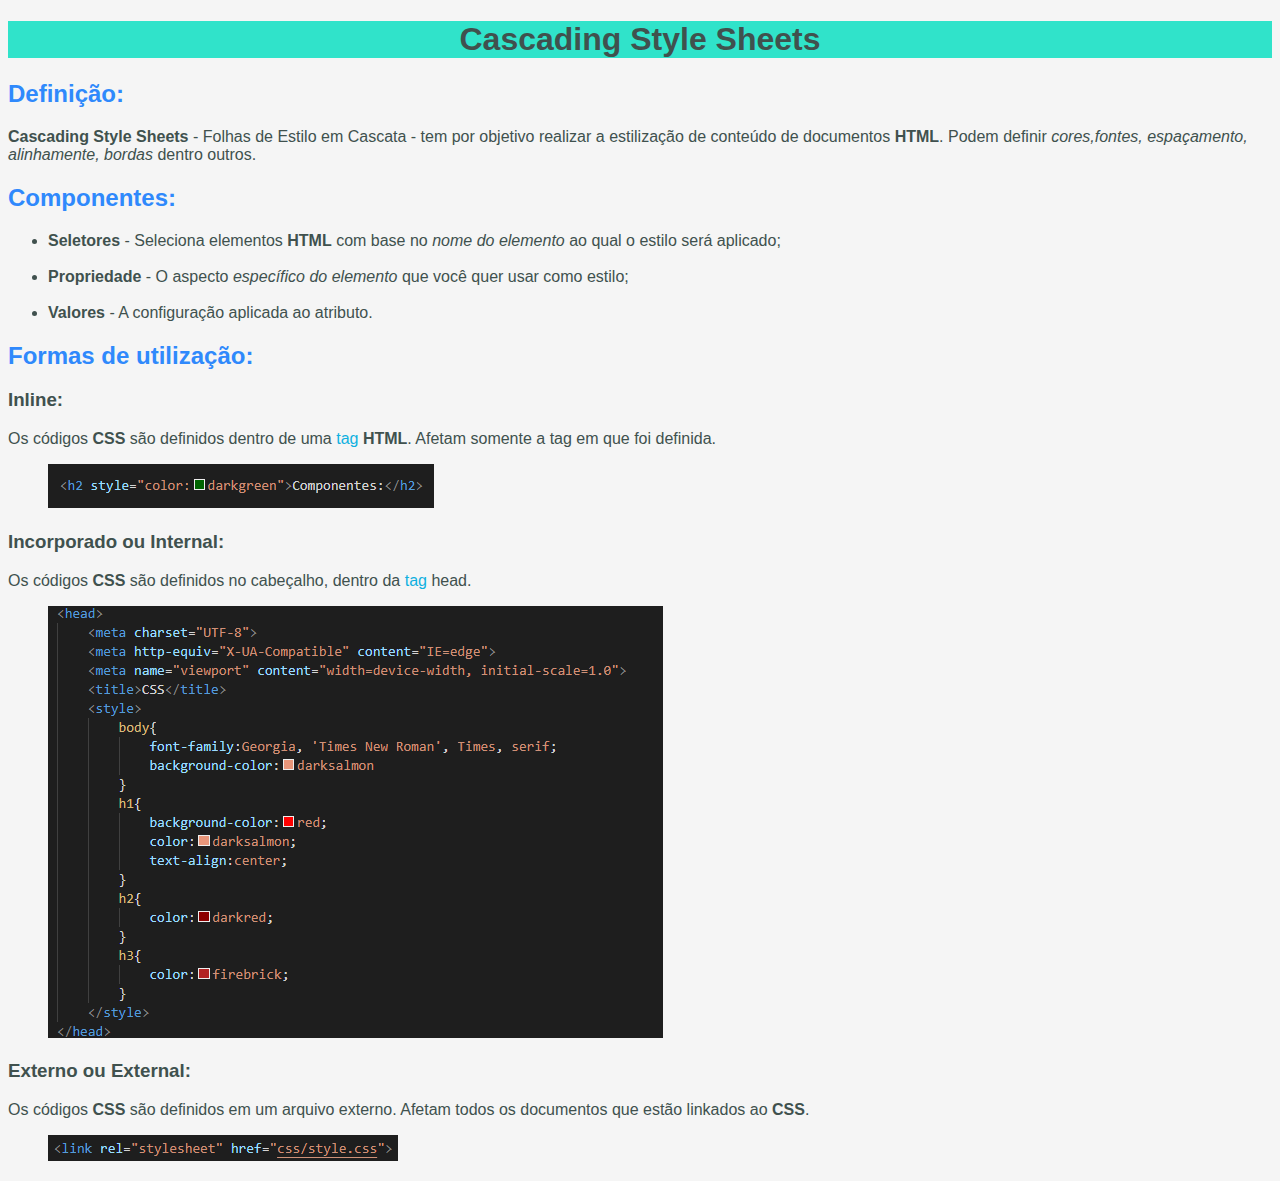
==== index.html @ 5d23a9cd "imagens adicionadas" ====
<!DOCTYPE html>
<html lang="en">
<head>
    <meta charset="UTF-8">
    <meta http-equiv="X-UA-Compatible" content="IE=edge">
    <meta name="viewport" content="width=device-width, initial-scale=1.0">
    <title>Cascading Style Sheets (CSS)</title>
    <link rel="stylesheet" href="css/style.css">
</head>
<body>
    <h1>Cascading Style Sheets</h1>
    
    <h2>Definição:</h2>
    <p>
        <b>Cascading Style Sheets</b> - Folhas de Estilo em Cascata - tem por objetivo
        realizar a estilização de conteúdo de documentos <b>HTML</b>. Podem definir <i>
        cores,fontes, espaçamento, alinhamente, bordas</i> dentro outros.
    </p>

    <h2>Componentes:</h2>

    <ul>
        <li>
            <b>Seletores</b> - Seleciona elementos <b>HTML</b> com base no <i>nome do elemento</i> ao qual o estilo
            será aplicado;
        </li>
        <br>
        <li><b>Propriedade</b> - O aspecto <i>específico do elemento</i> que você quer usar como estilo;</li>
        <br>
        <li><b>Valores</b> - A configuração aplicada ao atributo.</li>
    </ul>

    <h2>Formas de utilização:</h2>
    <h3>Inline:</h3>
    <p>
        Os códigos <b>CSS</b> são definidos dentro de uma <font color=softblue>tag</font> <b>HTML</b>.
        Afetam somente a tag em que foi definida.
    </p>

    <figure>
        <img src="img/Inline.png">
    </figure>

    <h3>Incorporado ou Internal:</h3>
    <p>Os códigos <b>CSS</b> são definidos no cabeçalho, dentro da <font color=softblue>tag</font> head.</p>

    <figure>
        <img src="img/incorporado.png">
    </figure>

    <h3>Externo ou External:</h3>
    <p>
        Os códigos <b>CSS</b> são definidos em um arquivo externo.
        Afetam todos os documentos que estão linkados ao <b>CSS</b>.
    </p>  
    
    <figure>
        <img src="img/externo.png">
    </figure>

</body>
</html>
---- css/style.css ----
body{
    background-color: rgb(245, 245, 245);
    font-family:Arial, Helvetica, sans-serif
}
h1{
    background-color:
    rgb(48, 227, 202);
    color:rgb(64, 81, 78);
    text-align: center;
    font: size 30px;
}
h2{
    color:  rgb(47, 137, 252);
}
h3{
    color:rgb(64, 81, 78);
}
p{
    color:rgb(64, 81, 78);
}
ul{
    color:rgb(64, 81, 78);
}
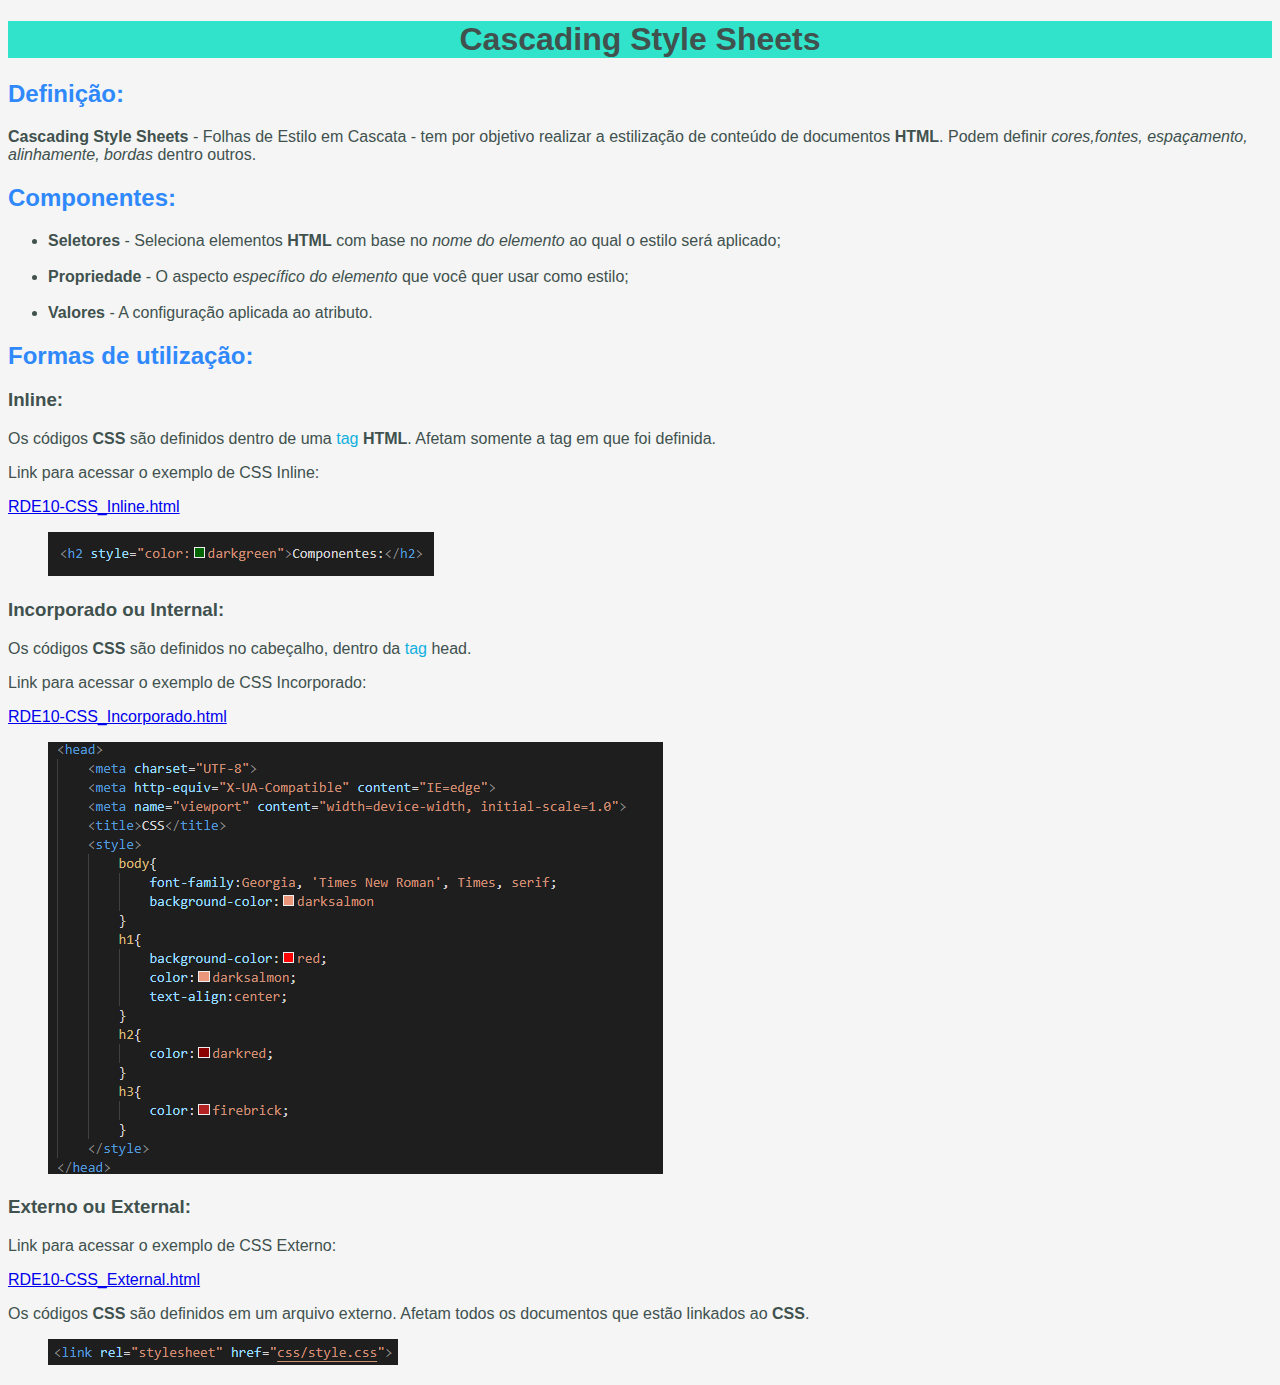
==== commit f03af43d: "Exemplos e links adicionados" ====
--- a/index.html
+++ b/index.html
@@ -37,6 +37,8 @@
         Afetam somente a tag em que foi definida.
     </p>
 
+    <p>Link para acessar o exemplo de CSS Inline:</p> <a href="RDE10-CSS_Inline.html" target="_blank">RDE10-CSS_Inline.html</a>
+
     <figure>
         <img src="img/Inline.png">
     </figure>
@@ -44,11 +46,16 @@
     <h3>Incorporado ou Internal:</h3>
     <p>Os códigos <b>CSS</b> são definidos no cabeçalho, dentro da <font color=softblue>tag</font> head.</p>
 
+    <p>Link para acessar o exemplo de CSS Incorporado:</p> <a href="RDE10-CSS_Incorporado.html" target="_blank">RDE10-CSS_Incorporado.html</a>
+
     <figure>
         <img src="img/incorporado.png">
     </figure>
 
     <h3>Externo ou External:</h3>
+
+    <p>Link para acessar o exemplo de CSS Externo:</p> <a href="RDE10-CSS_External.html" target="_blank">RDE10-CSS_External.html</a>
+
     <p>
         Os códigos <b>CSS</b> são definidos em um arquivo externo.
         Afetam todos os documentos que estão linkados ao <b>CSS</b>.
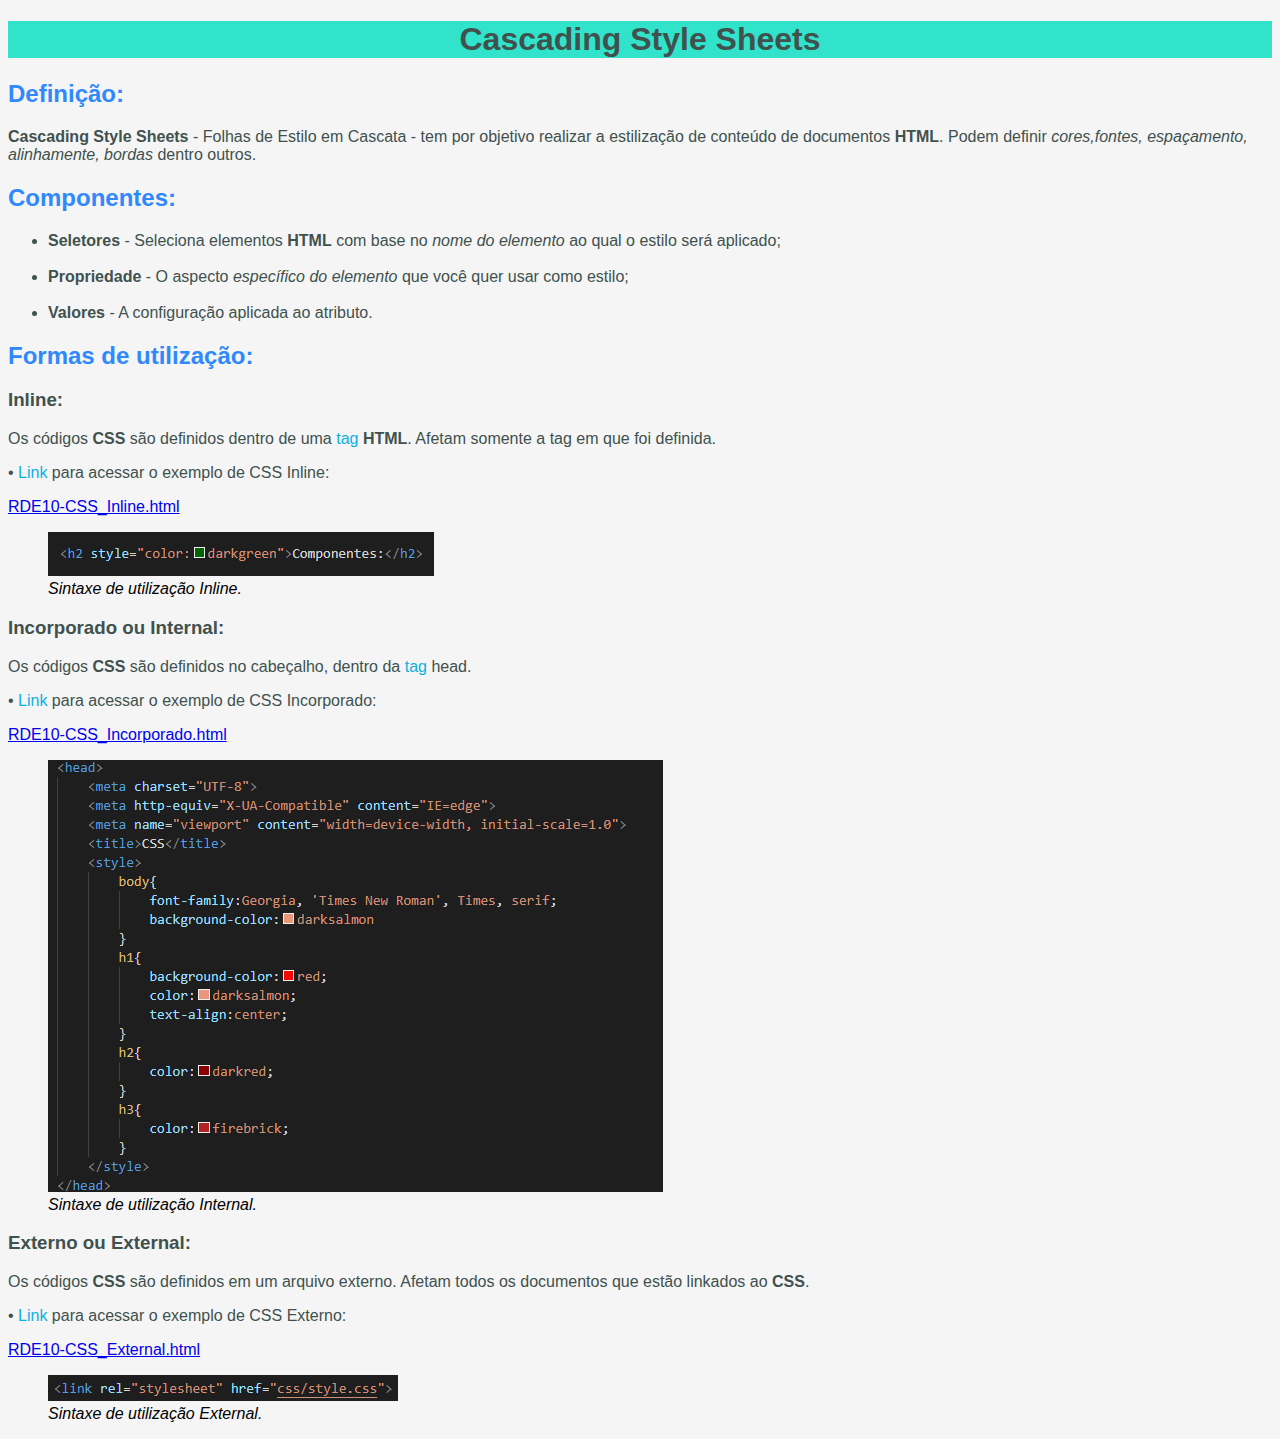
==== commit 01777cd3: "Site melhorado.." ====
--- a/index.html
+++ b/index.html
@@ -37,32 +37,35 @@
         Afetam somente a tag em que foi definida.
     </p>
 
-    <p>Link para acessar o exemplo de CSS Inline:</p> <a href="RDE10-CSS_Inline.html" target="_blank">RDE10-CSS_Inline.html</a>
+    <p>• <font color=softblue>Link</font> para acessar o exemplo de CSS Inline:</p> <a href="RDE10-CSS_Inline.html" target="_blank">RDE10-CSS_Inline.html</a>
 
     <figure>
         <img src="img/Inline.png">
+        <figcaption><i>Sintaxe de utilização Inline.</i></figcaption>
     </figure>
 
     <h3>Incorporado ou Internal:</h3>
     <p>Os códigos <b>CSS</b> são definidos no cabeçalho, dentro da <font color=softblue>tag</font> head.</p>
 
-    <p>Link para acessar o exemplo de CSS Incorporado:</p> <a href="RDE10-CSS_Incorporado.html" target="_blank">RDE10-CSS_Incorporado.html</a>
+    <p>• <font color=softblue>Link</font> para acessar o exemplo de CSS Incorporado:</p> <a href="RDE10-CSS_Incorporado.html" target="_blank">RDE10-CSS_Incorporado.html</a>
 
     <figure>
         <img src="img/incorporado.png">
+            <figcaption><i>Sintaxe de utilização Internal.</i></figcaption>
     </figure>
 
     <h3>Externo ou External:</h3>
-
-    <p>Link para acessar o exemplo de CSS Externo:</p> <a href="RDE10-CSS_External.html" target="_blank">RDE10-CSS_External.html</a>
 
     <p>
         Os códigos <b>CSS</b> são definidos em um arquivo externo.
         Afetam todos os documentos que estão linkados ao <b>CSS</b>.
     </p>  
+
+    <p>• <font color=softblue>Link</font> para acessar o exemplo de CSS Externo:</p> <a href="RDE10-CSS_External.html" target="_blank">RDE10-CSS_External.html</a>
     
     <figure>
         <img src="img/externo.png">
+        <figcaption><i>Sintaxe de utilização External.</i></figcaption>
     </figure>
 
 </body>
